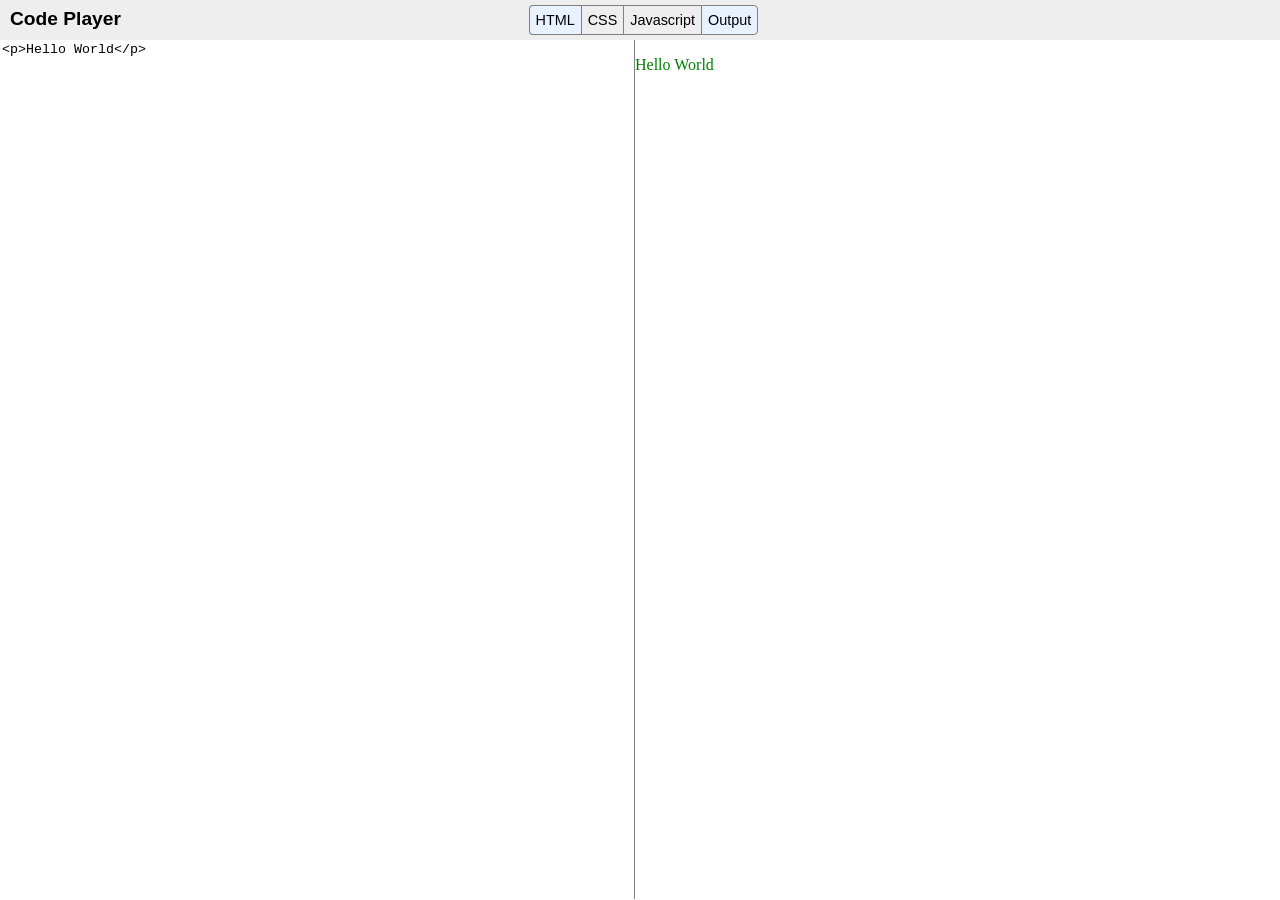
==== index.html @ 7793f226 "Changes" ====
<!-- <!DOCTYPE html> -->
<html lang="en">
<head>
    <meta charset="UTF-8">
    <meta name="viewport" content="width=device-width, initial-scale=1.0">
    <link rel="stylesheet" href="style.css">
    <title>Code-Player</title>
</head>
<body>
    <div id="header">
        
        <div id = "logo">
        
            Code Player
            
        </div>
        
        <div id = "buttonContainer">
        
            <div class = "toggleButton active" id = "html">HTML</div>
            <div class = "toggleButton" id = "css">CSS</div>
            <div class = "toggleButton" id = "javascript">Javascript</div>
            <div class = "toggleButton active" id = "output">Output</div>
            
        </div>
        
    </div>
    
    <div id = "bodyContainer">
    
        <textarea id = "htmlPanel" class="Panel"><p>Hello World</p></textarea>
        
        <textarea id = "cssPanel" class="Panel hidden">p{ color: green }</textarea>
        
        <textarea id = "javascriptPanel" class="Panel hidden">  </textarea>
        
        <iframe id = "outputPanel" class="Panel"></iframe>
        
    </div>

    <script type="text/javascript" src="https://ajax.googleapis.com/ajax/libs/jquery/3.3.1/jquery.min.js"></script>
    <script src="main.js"></script>
</body>
</html>
---- style.css ----
body{
                
    font-family: sans-serif;
    padding: 0;
    margin: 0;
}

#header{
    
    width: 100%;
    background-color: #EEEEEE;
    padding: 5px;
    height: 30px;
    
}

#logo{
    
    float: left;
    font-weight: bold;
    font-size: 120%;
    padding: 3px 5px;
    
}

#buttonContainer{
    
    width: 233px;
    margin: 0 auto;
    
}

.toggleButton{
    
    float: left;
    border: 1px solid grey;
    padding: 6px;
    border-right: none;
    font-size: 90%;
    
}

#html{

    border-top-left-radius: 4px;
    border-bottom-left-radius: 4px;
    
}

#output{
    
    border-top-right-radius: 4px;
    border-bottom-right-radius: 4px;
    border-right: 1px solid grey;
    
}

.active{
    
    background-color: #E8F2FF;
    
}

.highlightedClass{
    
    background-color: grey;
    
}

textarea{

    resize: none;
    border-top: none;
    border-bottom: none;
    border-left: none;
    border-color: grey;
    
}

.panel{
    
    float: left;
    width: 50%;
    
}

iframe{
    
    border:none;
    
}

.hidden{
    
    display: none;
    
}
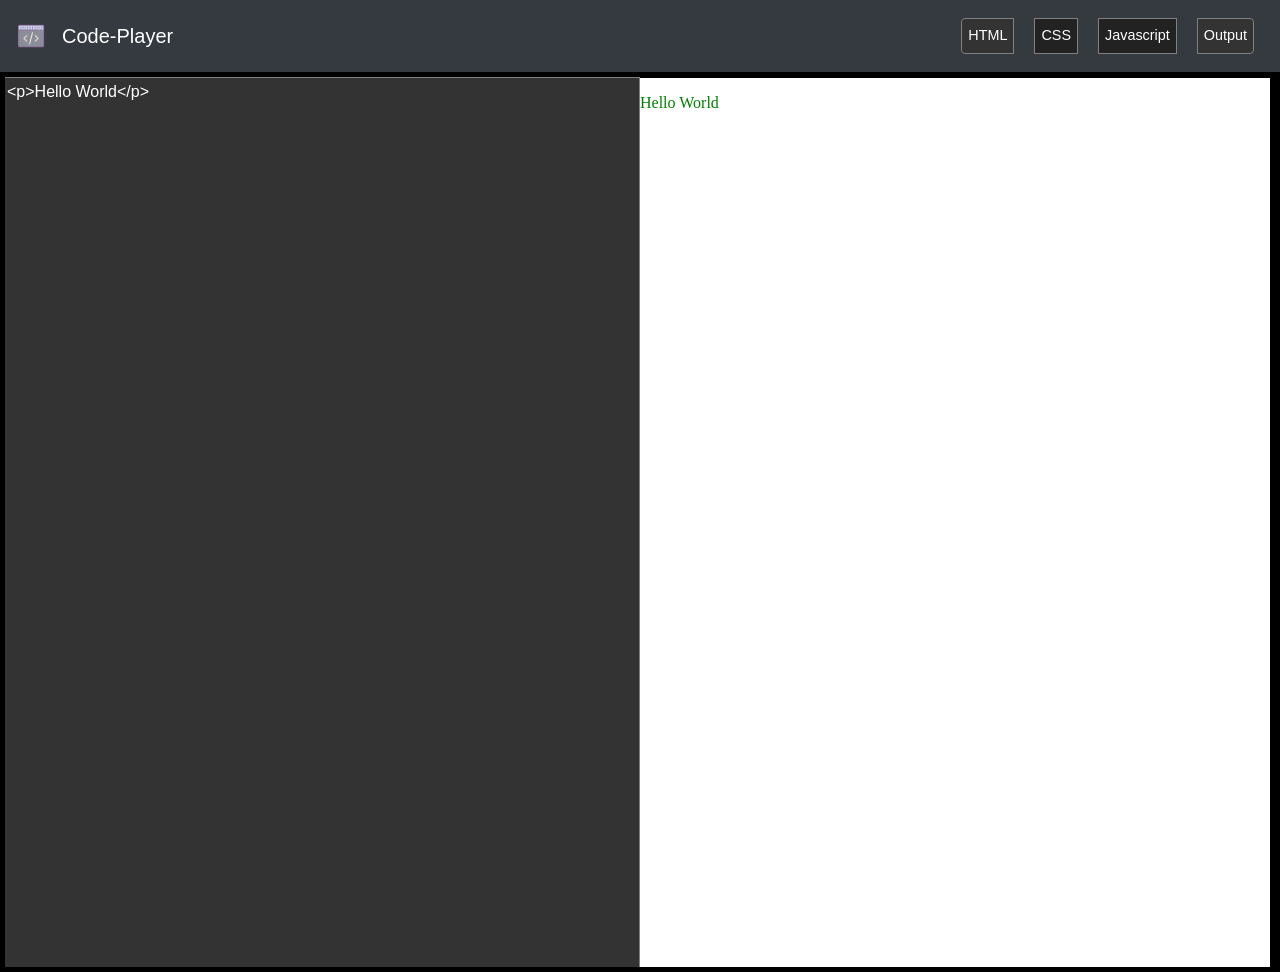
==== commit b237274c: "[add] bootstrap themed, dark-mode, logo and update readme" ====
--- a/index.html
+++ b/index.html
@@ -3,42 +3,48 @@
 <head>
     <meta charset="UTF-8">
     <meta name="viewport" content="width=device-width, initial-scale=1.0">
+    <link rel="stylesheet" href="https://stackpath.bootstrapcdn.com/bootstrap/4.5.2/css/bootstrap.min.css" integrity="sha384-JcKb8q3iqJ61gNV9KGb8thSsNjpSL0n8PARn9HuZOnIxN0hoP+VmmDGMN5t9UJ0Z" crossorigin="anonymous">
     <link rel="stylesheet" href="style.css">
+    <link rel="shortcut icon" href="logo.png" type="image/x-icon">
     <title>Code-Player</title>
 </head>
 <body>
-    <div id="header">
-        
-        <div id = "logo">
-        
-            Code Player
+    <nav class="navbar navbar-expand-lg navbar-dark bg-dark">
+        <a class="navbar-brand" href="#"><img src="logo.png" style="height: 30px;"></a>
+        <a class="navbar-brand" href="#">Code-Player</a>
+        <ul class="navbar-nav ml-auto">
+            <li class="nav-item active">
+                <div class = "toggleButton active" id = "html">HTML</div>
+            </li>
+            <li class="nav-item active">
+                <div class = "toggleButton" id = "css">CSS</div>
+            </li>
+            <li class="nav-item active">
+                <div class = "toggleButton" id = "javascript">Javascript</div>
+            </li>
+            <li class="nav-item active">
+                <div class = "toggleButton active" id = "output">Output</div>
+            </li>
             
-        </div>
-        
-        <div id = "buttonContainer">
-        
-            <div class = "toggleButton active" id = "html">HTML</div>
-            <div class = "toggleButton" id = "css">CSS</div>
-            <div class = "toggleButton" id = "javascript">Javascript</div>
-            <div class = "toggleButton active" id = "output">Output</div>
-            
-        </div>
-        
+        </ul>
+      </nav>
+
     </div>
-    
+
     <div id = "bodyContainer">
     
         <textarea id = "htmlPanel" class="Panel"><p>Hello World</p></textarea>
         
-        <textarea id = "cssPanel" class="Panel hidden">p{ color: green }</textarea>
+        <textarea  id = "cssPanel" class="Panel hidden">p{ color: green }</textarea>
         
-        <textarea id = "javascriptPanel" class="Panel hidden">  </textarea>
+        <textarea  id = "javascriptPanel" class="Panel hidden">  </textarea>
         
         <iframe id = "outputPanel" class="Panel"></iframe>
         
-    </div>
+    </div> 
 
     <script type="text/javascript" src="https://ajax.googleapis.com/ajax/libs/jquery/3.3.1/jquery.min.js"></script>
+    <script src="https://stackpath.bootstrapcdn.com/bootstrap/4.5.2/js/bootstrap.min.js" integrity="sha384-B4gt1jrGC7Jh4AgTPSdUtOBvfO8shuf57BaghqFfPlYxofvL8/KUEfYiJOMMV+rV" crossorigin="anonymous"></script>
     <script src="main.js"></script>
 </body>
 </html>
--- a/style.css
+++ b/style.css
@@ -3,10 +3,10 @@
     font-family: sans-serif;
     padding: 0;
     margin: 0;
+    background-color: black;
 }
 
 #header{
-    
     width: 100%;
     background-color: #EEEEEE;
     padding: 5px;
@@ -15,29 +15,39 @@
 }
 
 #logo{
-    
-    float: left;
+    display: inline;
+    /* float: left; */
     font-weight: bold;
     font-size: 120%;
     padding: 3px 5px;
+    width: 200px;
     
 }
 
 #buttonContainer{
-    
-    width: 233px;
+    display: inline;
     margin: 0 auto;
+    width: fit-content;
+    margin: 0 auto;
+    margin-top: 10px;
+    margin-bottom: 10px;
     
 }
 
 .toggleButton{
-    
-    float: left;
+    display: inline-block;
     border: 1px solid grey;
     padding: 6px;
-    border-right: none;
     font-size: 90%;
-    
+    margin: 10px;
+    color: white;
+    background-color: #222;
+}
+.nav-item{
+    background-color: #343A40 !important;
+}
+.toggleButton:hover{
+    cursor: pointer;
 }
 
 #html{
@@ -57,7 +67,7 @@
 
 .active{
     
-    background-color: #E8F2FF;
+    background-color: #333;
     
 }
 
@@ -68,16 +78,18 @@
 }
 
 textarea{
-
+    color:white;
+    background-color: #333;
     resize: none;
-    border-top: none;
+    /* border-top: none; */
     border-bottom: none;
     border-left: none;
     border-color: grey;
+    height: 100%;
     
 }
 
-.panel{
+.Panel{
     
     float: left;
     width: 50%;
@@ -85,13 +97,19 @@
 }
 
 iframe{
-    
-    border:none;
-    
+    border: none;
+    border-top: 1px solid black;
+    background-color: white;
+    min-height: 100%;    
 }
 
 .hidden{
     
     display: none;
     
+}
+
+#bodyContainer{
+    padding: 5px;
+    height: 100%;
 }
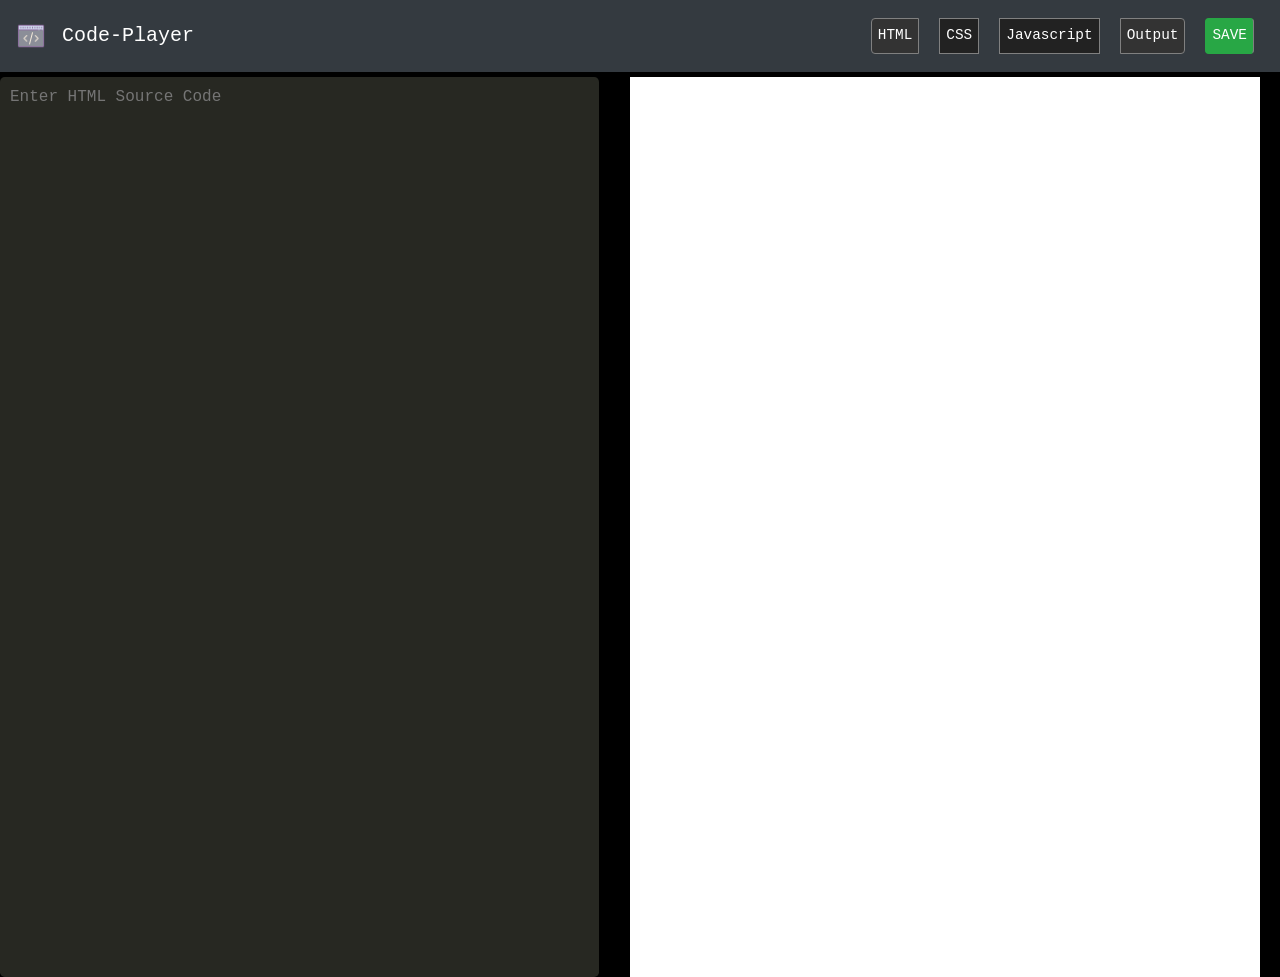
==== commit 8b13c423: "Syntax Highlighting + html file downloading" ====
--- a/index.html
+++ b/index.html
@@ -1,50 +1,84 @@
 <!-- <!DOCTYPE html> -->
 <html lang="en">
+
 <head>
     <meta charset="UTF-8">
     <meta name="viewport" content="width=device-width, initial-scale=1.0">
-    <link rel="stylesheet" href="https://stackpath.bootstrapcdn.com/bootstrap/4.5.2/css/bootstrap.min.css" integrity="sha384-JcKb8q3iqJ61gNV9KGb8thSsNjpSL0n8PARn9HuZOnIxN0hoP+VmmDGMN5t9UJ0Z" crossorigin="anonymous">
+    <link rel="stylesheet" href="https://stackpath.bootstrapcdn.com/bootstrap/4.5.2/css/bootstrap.min.css"
+        integrity="sha384-JcKb8q3iqJ61gNV9KGb8thSsNjpSL0n8PARn9HuZOnIxN0hoP+VmmDGMN5t9UJ0Z" crossorigin="anonymous">
     <link rel="stylesheet" href="style.css">
+    <link rel="stylesheet" href="prism.css">
     <link rel="shortcut icon" href="logo.png" type="image/x-icon">
     <title>Code-Player</title>
 </head>
+
 <body>
-    <nav class="navbar navbar-expand-lg navbar-dark bg-dark">
-        <a class="navbar-brand" href="#"><img src="logo.png" style="height: 30px;"></a>
-        <a class="navbar-brand" href="#">Code-Player</a>
-        <ul class="navbar-nav ml-auto">
-            <li class="nav-item active">
-                <div class = "toggleButton active" id = "html">HTML</div>
-            </li>
-            <li class="nav-item active">
-                <div class = "toggleButton" id = "css">CSS</div>
-            </li>
-            <li class="nav-item active">
-                <div class = "toggleButton" id = "javascript">Javascript</div>
-            </li>
-            <li class="nav-item active">
-                <div class = "toggleButton active" id = "output">Output</div>
-            </li>
-            
-        </ul>
-      </nav>
+    <div class="container-fluid">
 
+        <nav class="navbar navbar-expand-lg navbar-dark bg-dark">
+            <a class="navbar-brand" href="#"><img src="logo.png" style="height: 30px;"></a>
+            <a class="navbar-brand" href="#">Code-Player</a>
+            <ul class="navbar-nav ml-auto">
+                <li class="nav-item">
+                    <div class="toggleButton active" id="html">HTML</div>
+                </li>
+                <li class="nav-item">
+                    <div class="toggleButton" id="css">CSS</div>
+                </li>
+                <li class="nav-item">
+                    <div class="toggleButton" id="javascript">Javascript</div>
+                </li>
+                <li class="nav-item">
+                    <div class="toggleButton active" id="output">Output</div>
+                </li>
+                <li class="nav-item">
+                    <div class="saveButton btn btn-success" id="output">SAVE</div>
+                </li>
+
+            </ul>
+        </nav>
+
+ 
+
+        <div id="bodyContainer">
+            <div id= "htmlPanel" class="Panel">
+                <textarea placeholder="Enter HTML Source Code" id="htmlPanelVal" class="editing" spellcheck="false"
+                    oninput="update(this.value,'html'); sync_scroll(this ,'html');" onscroll="sync_scroll(this);"
+                    onkeydown="check_tab(this, event);"></textarea>
+                <pre id = "highlighting-lang-html" class = "highlighting" aria-hidden="true">
+                    <code class="language-html" id="highlighting-content-html"></code>
+                </pre>
+            </div>
+
+            <div id="cssPanel" class="Panel hidden">
+                <textarea placeholder="Enter CSS Source Code" id="cssPanelVal" class="editing" spellcheck="false"
+                    oninput="update(this.value, 'css'); sync_scroll(this, 'css');" onscroll="sync_scroll(this);"
+                    onkeydown="check_tab(this, event);"></textarea>
+                <pre id = "highlighting-lang-css" class = "highlighting" aria-hidden="true">
+                    <code class="language-css" id="highlighting-content-css"></code>
+                </pre>
+            </div>
+
+            <div id="javascriptPanel" class="Panel hidden">
+                <textarea placeholder="Enter JS Source Code" id="javascriptPanelVal" class="editing" spellcheck="false"
+                    oninput="update(this.value, 'js'); sync_scroll(this, 'js');" onscroll="sync_scroll(this);"
+                    onkeydown="check_tab(this, event);"></textarea>
+                <pre id = "highlighting-lang-js" class = "highlighting" aria-hidden="true">
+                    <code class="language-javascript" id="highlighting-content-js"></code>
+                </pre>
+            </div>
+
+            <iframe id="outputPanel" class="Panel"></iframe>
+
+        </div>
     </div>
 
-    <div id = "bodyContainer">
-    
-        <textarea id = "htmlPanel" class="Panel"><p>Hello World</p></textarea>
-        
-        <textarea  id = "cssPanel" class="Panel hidden">p{ color: green }</textarea>
-        
-        <textarea  id = "javascriptPanel" class="Panel hidden">  </textarea>
-        
-        <iframe id = "outputPanel" class="Panel"></iframe>
-        
-    </div> 
-
     <script type="text/javascript" src="https://ajax.googleapis.com/ajax/libs/jquery/3.3.1/jquery.min.js"></script>
-    <script src="https://stackpath.bootstrapcdn.com/bootstrap/4.5.2/js/bootstrap.min.js" integrity="sha384-B4gt1jrGC7Jh4AgTPSdUtOBvfO8shuf57BaghqFfPlYxofvL8/KUEfYiJOMMV+rV" crossorigin="anonymous"></script>
+    <script src="https://stackpath.bootstrapcdn.com/bootstrap/4.5.2/js/bootstrap.min.js"
+        integrity="sha384-B4gt1jrGC7Jh4AgTPSdUtOBvfO8shuf57BaghqFfPlYxofvL8/KUEfYiJOMMV+rV"
+        crossorigin="anonymous"></script>
+    <script src="prism.js"></script>
     <script src="main.js"></script>
 </body>
+
 </html>
--- a/style.css
+++ b/style.css
@@ -43,6 +43,14 @@
     color: white;
     background-color: #222;
 }
+
+.saveButton {
+    display: inline-block;
+    padding: 6px;
+    font-size: 90%;
+    margin: 10px;
+}
+
 .nav-item{
     background-color: #343A40 !important;
 }
@@ -77,28 +85,79 @@
     
 }
 
-textarea{
-    color:white;
-    background-color: #333;
+
+
+.editing, #highlighting-lang-html, #highlighting-lang-css, #highlighting-lang-js {
+    margin: 0px;
+    padding: 10px;
+    border: 0;
+    width: 95%;
+    height: 100%;
+    margin: 0 auto;
+}
+.editing, #highlighting-lang-html, #highlighting-lang-css, #highlighting-lang-js{
+    font-size: 12pt;
+    font-family: monospace;
+    line-height: 15pt;
+    tab-size: 2;
+}
+
+#highlighting-lang-html *, #highlighting-lang-css *, #highlighting-lang-js * {
+    font-size: 12pt;
+    font-family: monospace;
+    line-height: 15pt;
+    tab-size: 2;
+}
+
+  
+  
+.editing, #highlighting-lang-html, #highlighting-lang-css, #highlighting-lang-js {
+    position: absolute;
+    top: 0;
+    left: 0;
+}
+ 
+.editing {
+    z-index: 1;
+}
+#highlighting-lang-html, #highlighting-lang-css, #highlighting-lang-js {
+    z-index: 0;
+}
+
+
+.editing {
+    color: transparent;
+    background: transparent;
+    caret-color: white; 
+}
+
+.editing, #highlighting-lang-html, #highlighting-lang-css, #highlighting-lang-js {
+    overflow: auto;
+    white-space: nowrap;
+}
+
+.editing {
     resize: none;
-    /* border-top: none; */
-    border-bottom: none;
-    border-left: none;
-    border-color: grey;
-    height: 100%;
-    
+}
+
+* {
+    font-family: "Fira Code", monospace;
+}
+p code {
+    border-radius: 2px;
+    background-color: #eee;
+    color: #111;
 }
 
 .Panel{
-    
+    position: relative;
     float: left;
     width: 50%;
-    
+    height: 100%;  
 }
 
 iframe{
     border: none;
-    border-top: 1px solid black;
     background-color: white;
     min-height: 100%;    
 }
@@ -110,6 +169,11 @@
 }
 
 #bodyContainer{
-    padding: 5px;
-    height: 100%;
+    padding-top: 5px;
+    width: 100%;
+}
+
+.container-fluid {
+    margin: 0;
+    padding: 0;
 }
--- a/prism.css
+++ b/prism.css
@@ -0,0 +1,3 @@
+/* PrismJS 1.25.0
+https://prismjs.com/download.html#themes=prism-okaidia&languages=markup+css+clike+javascript */
+code[class*=language-],pre[class*=language-]{color:#f8f8f2;background:0 0;text-shadow:0 1px rgba(0,0,0,.3);font-family:Consolas,Monaco,'Andale Mono','Ubuntu Mono',monospace;font-size:1em;text-align:left;white-space:pre;word-spacing:normal;word-break:normal;word-wrap:normal;line-height:1.5;-moz-tab-size:4;-o-tab-size:4;tab-size:4;-webkit-hyphens:none;-moz-hyphens:none;-ms-hyphens:none;hyphens:none}pre[class*=language-]{padding:1em;margin:.5em 0;overflow:auto;border-radius:.3em}:not(pre)>code[class*=language-],pre[class*=language-]{background:#272822}:not(pre)>code[class*=language-]{padding:.1em;border-radius:.3em;white-space:normal}.token.cdata,.token.comment,.token.doctype,.token.prolog{color:#8292a2}.token.punctuation{color:#f8f8f2}.token.namespace{opacity:.7}.token.constant,.token.deleted,.token.property,.token.symbol,.token.tag{color:#f92672}.token.boolean,.token.number{color:#ae81ff}.token.attr-name,.token.builtin,.token.char,.token.inserted,.token.selector,.token.string{color:#a6e22e}.language-css .token.string,.style .token.string,.token.entity,.token.operator,.token.url,.token.variable{color:#f8f8f2}.token.atrule,.token.attr-value,.token.class-name,.token.function{color:#e6db74}.token.keyword{color:#66d9ef}.token.important,.token.regex{color:#fd971f}.token.bold,.token.important{font-weight:700}.token.italic{font-style:italic}.token.entity{cursor:help}
